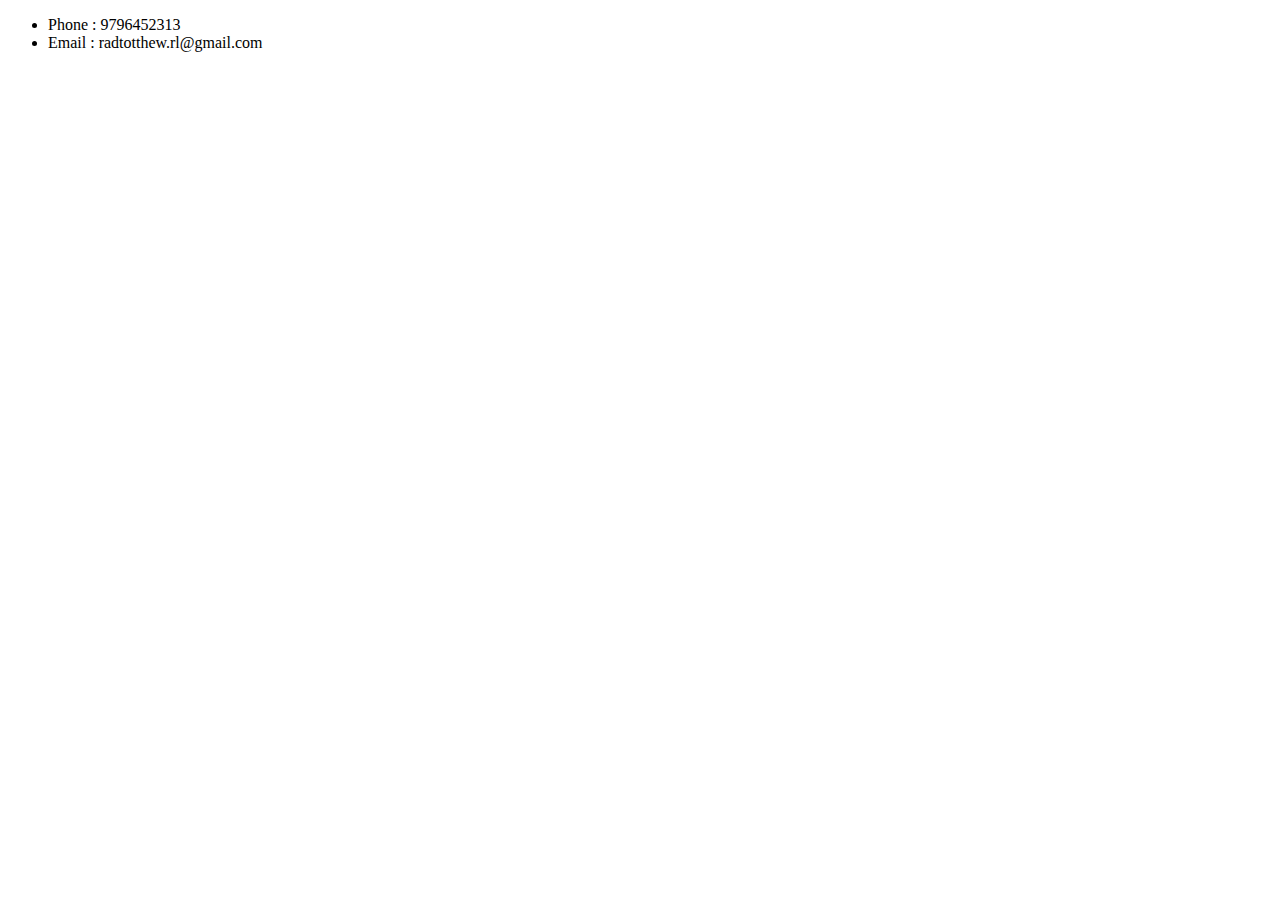
==== contactinfo.html @ fc2f75f4 "Adding Info" ====
<!DOCTYPE html>
<html lang="en">
<head>
    <meta charset="UTF-8">
    <meta http-equiv="X-UA-Compatible" content="IE=edge">
    <meta name="viewport" content="width=device-width, initial-scale=1.0">
    <title>Document</title>
</head>
<body>
    <ul>
        <li>Phone : 9796452313</li>
        <li>Email : radtotthew.rl@gmail.com</li>
    </ul>
</body>
</html>
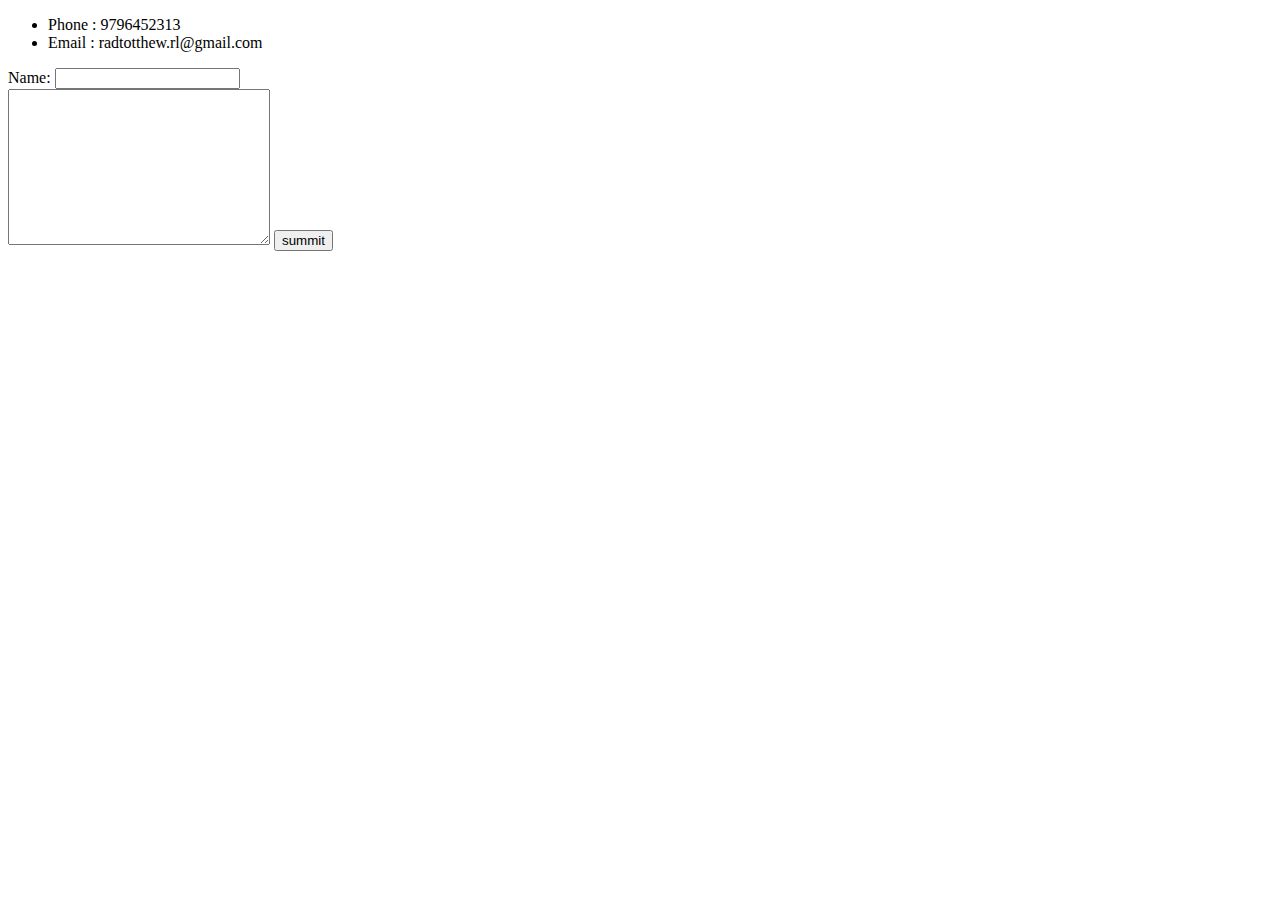
==== commit e5f2097f: "Done with hmtl" ====
--- a/contactinfo.html
+++ b/contactinfo.html
@@ -11,5 +11,12 @@
         <li>Phone : 9796452313</li>
         <li>Email : radtotthew.rl@gmail.com</li>
     </ul>
+    <form action="mailto">
+        <label for="">Name:</label>
+        <input type="email" name="" id=""><br>
+        <textarea name="" id="" cols="30" rows="10"></textarea>
+        <input type="submit" value="summit">
+    </form>
+
 </body>
 </html>
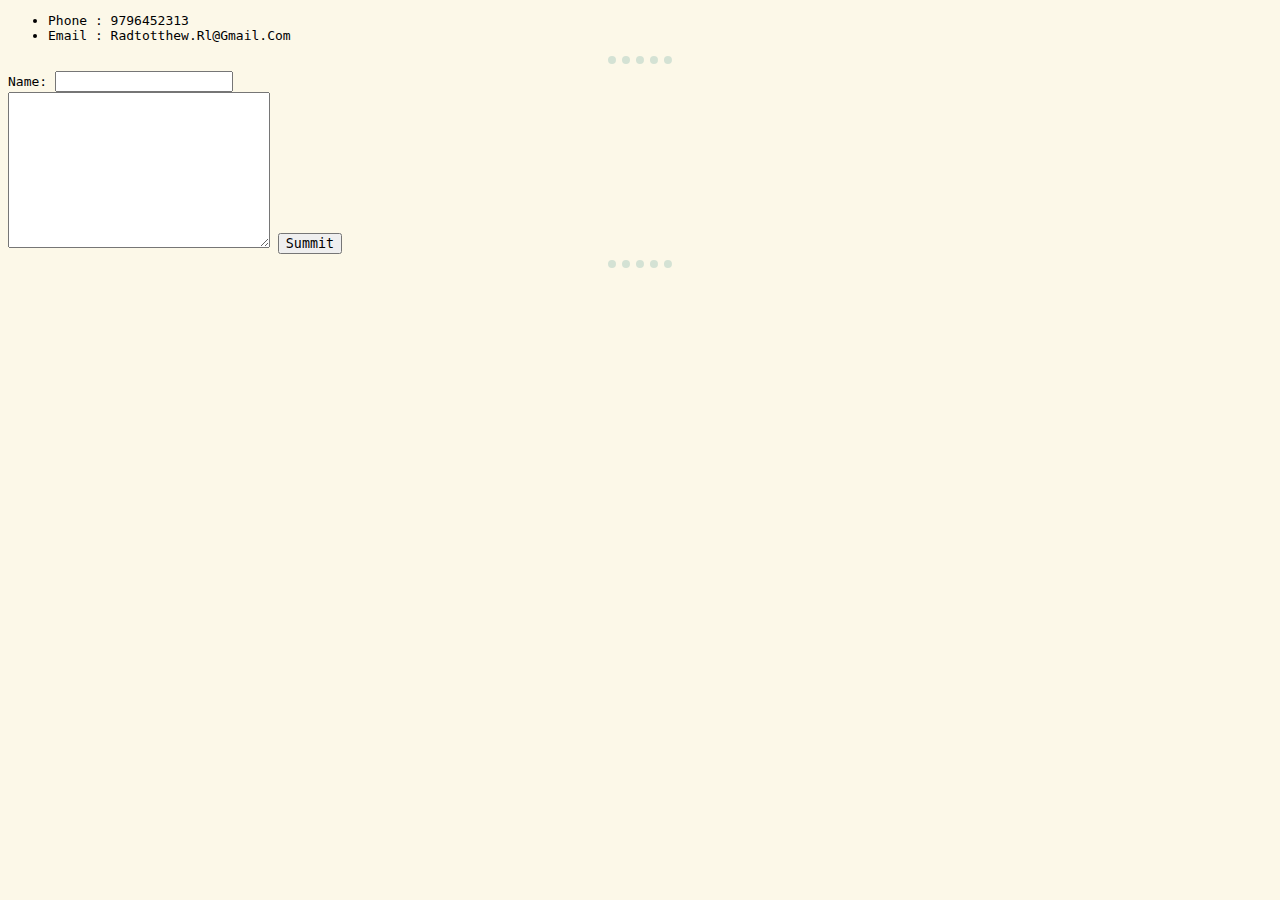
==== commit 07fd49ed: "Added CSS Part1" ====
--- a/contactinfo.html
+++ b/contactinfo.html
@@ -4,19 +4,21 @@
     <meta charset="UTF-8">
     <meta http-equiv="X-UA-Compatible" content="IE=edge">
     <meta name="viewport" content="width=device-width, initial-scale=1.0">
-    <title>Document</title>
+    <title>contact</title>
+    <link rel="stylesheet" href="css.css">
 </head>
 <body>
     <ul>
         <li>Phone : 9796452313</li>
         <li>Email : radtotthew.rl@gmail.com</li>
     </ul>
+    <hr>
     <form action="mailto">
         <label for="">Name:</label>
         <input type="email" name="" id=""><br>
         <textarea name="" id="" cols="30" rows="10"></textarea>
         <input type="submit" value="summit">
     </form>
-
 </body>
+<hr>
 </html>
--- a/css.css
+++ b/css.css
@@ -0,0 +1,25 @@
+* {
+    font-family: monospace;
+    text-transform: capitalize;
+}
+body {
+    background-color: #fcf8e8;
+}
+hr {
+ background-color: #fcf8e8; 
+ width: 5%;
+ color: #ecb390; 
+ border-style: none;
+ border-top: 8px dotted #d4e2d4;
+}
+img {
+    border-radius: 50%;
+    height:250px;
+}
+h3 {
+    color: #ecb390;
+}
+h1
+{
+    color: #df7861;
+}